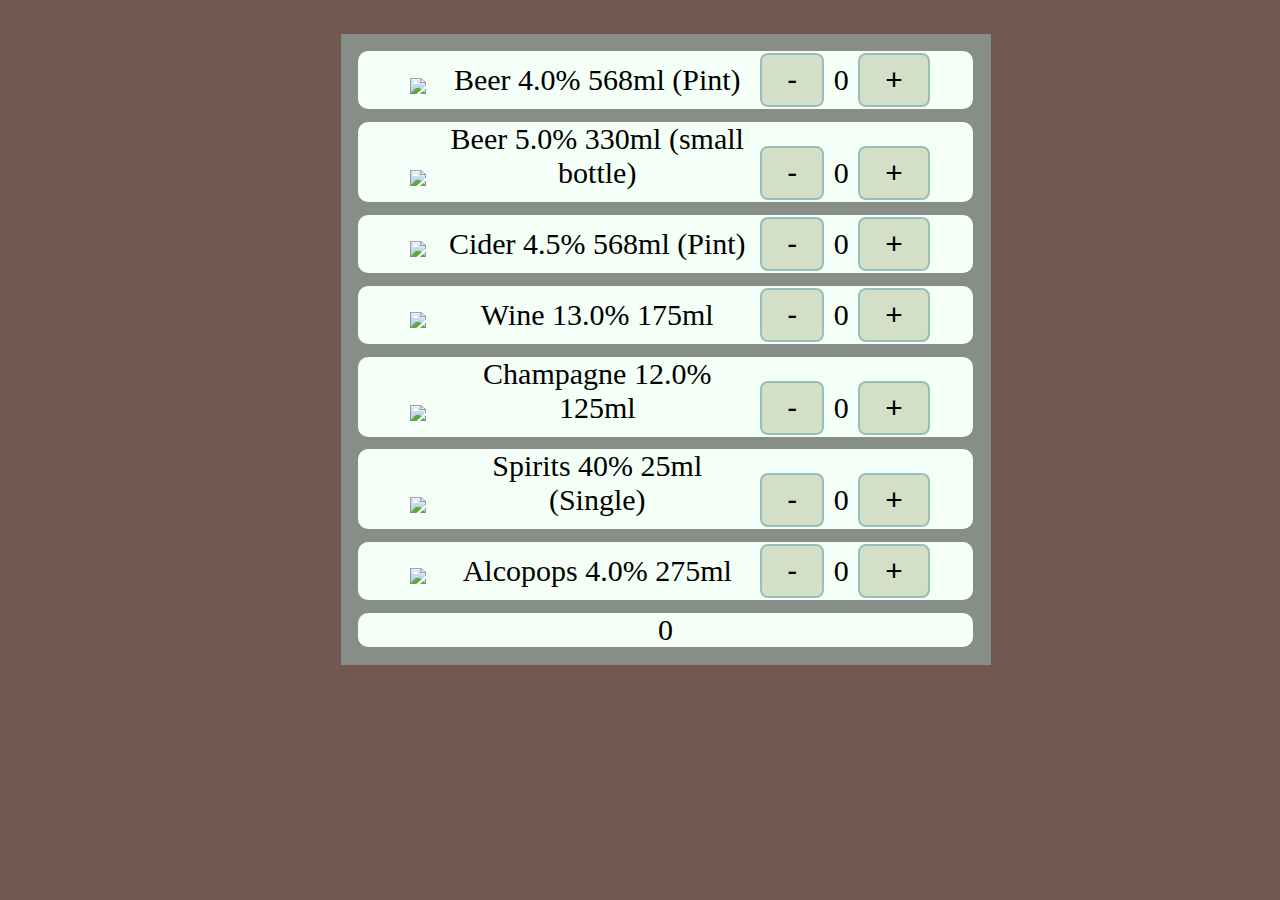
==== drink.html @ e84edaf0 "Create drink.html" ====
<!DOCTYPE html>
<html>
<head>
<style>
body
{
	background-color:#725752;
}

form
{
	width:50%;
	background-color:#878E88;
	left: 50%;
	position: absolute;
	-webkit-transform: translate3d(-50%, -0%, 0);
	-moz-transform: translate3d(-50%, -0%, 0);
	transform: translate3d(-50%, -0%, 0);
}

.line {
font-size:30px;
background-color:#F4FFF7;
border-radius: 10px;
text-align: center;
border: 1px #ccc;
margin: 2%;
}

.icon{
display: inline-block;
width:6%;

vertical-align: middle;}


img
{
max-width:100%;
max-height:100%;
}

#myform {
    text-align: center;
    padding: 5px;
    border: 1px #ccc;
    margin: 2%;
}

.ammount {
    width: 40px;
    height: 25px;
    text-align: center;
}

input {   
 border-radius: 8px;
	line-height:0px;
background-color: #D4DFC7;
    color: white;
    padding: 25px 25px;
    text-align: center;
    text-decoration: none;
    display: inline-block;
    font-size: 30px;
    margin: 2px 2px;
    cursor: pointer;	
    color: black; 
    border: 2px solid #96C0B7;	
	}
	
.beverage{
display: inline-block;
width: 50%;

}
	
input:focus {outline:0;}

</style>
<script src="https://ajax.googleapis.com/ajax/libs/jquery/3.3.1/jquery.min.js"></script>
<script>
jQuery(document).ready(function(){
    $('.plus').click(function(e){
        e.preventDefault();
        fieldName = $(this).attr('field');
        var currentVal = parseInt($('output[name='+fieldName+']').val());
		var currentTotal = parseFloat($('output[name=result]').val());
		var currentPrice = parseFloat($('output[name='+fieldName+']').attr("price"))
        if (!isNaN(currentVal)) {
            $('output[name='+fieldName+']').val(currentVal + 1);
			$('output[name=result]').val((currentTotal + currentPrice).toFixed(3));
        } else {
            $('output[name='+fieldName+']').val(0);
        }
		
		
    });
    $(".minus").click(function(e) {
        e.preventDefault();
        fieldName = $(this).attr('field');
        var currentVal = parseInt($('output[name='+fieldName+']').val());
		var currentTotal = parseFloat($('output[name=result]').val());
		var currentPrice = parseFloat($('output[name='+fieldName+']').attr("price"))
        if (!isNaN(currentVal) && currentVal > 0) {
            $('output[name='+fieldName+']').val(currentVal - 1);
			$('output[name=result]').val((currentTotal - currentPrice).toFixed(3));
        } else {
            $('output[name='+fieldName+']').val(0);			
        }
    });
	
	
});



</script>

</head>

<body>
<form id='myform' method='POST' action='#'>
	<div class='line'>
	<div class='icon'>
	<img src="beer.png" />
	</div>
	<div class='beverage'>
	Beer 4.0% 568ml (Pint)
	</div>
	
    <input type='button' value='-' class='minus' field='quantity' />
    <output type='text' name='quantity' class='ammount' price='2.272' >0</output>
    <input type='button' value='+' class='plus' field='quantity' />
	</div>
	<div class='line'>
		<div class='icon'>
	<img src="beer.png" />
	</div>
	<div class='beverage'>
	Beer 5.0% 330ml (small bottle)
	</div>
	<input type='button' value='-' class='minus' field='quantity2' />
    <output type='text' name='quantity2' class='ammount' price='1.65'>0</output>
    <input type='button' value='+' class='plus' field='quantity2' />
	</div>
	<div class='line'>
		<div class='icon'>
	<img src="beer.png" />
	</div>
	<div class='beverage'>
	Cider 4.5% 568ml (Pint)
	</div>
	<input type='button' value='-' class='minus' field='quantity3' />
    <output type='text' name='quantity3' class='ammount' price='2.556' >0</output>
    <input type='button' value='+' class='plus' field='quantity3' />
	</div>
	<div class='line'>
		<div class='icon'>
	<img src="beer.png" />
	</div>
	<div class='beverage'>
	Wine 13.0% 175ml 
	</div>
	<input type='button' value='-' class='minus' field='quantity4' />
    <output type='text' name='quantity4' class='ammount' price='2.275' >0</output>
    <input type='button' value='+' class='plus' field='quantity4' />
	</div>
	<div class='line'>
		<div class='icon'>
	<img src="beer.png" />
	</div>
	<div class='beverage'>
	Champagne 12.0% 125ml
	</div>
	<input type='button' value='-' class='minus' field='quantity5' />
    <output type='text' name='quantity5' class='ammount' price='1.5' >0</output>
    <input type='button' value='+' class='plus' field='quantity5' />
	</div>
	<div class='line'>
		<div class='icon'>
	<img src="beer.png" />
	</div>
	<div class='beverage'>
	Spirits 40% 25ml (Single)
	</div>
	<input type='button' value='-' class='minus' field='quantity6' />
    <output type='text' name='quantity6' class='ammount' price='1' >0</output>
    <input type='button' value='+' class='plus' field='quantity6' />
	</div>
	<div class='line'>
		<div class='icon'>
	<img src="beer.png" />
	</div>
	<div class='beverage'>
	Alcopops 4.0% 275ml 
	</div>
	<input type='button' value='-' class='minus' field='quantity7' />
    <output type='text' name='quantity7'  class='ammount' price='1.1' >0</output>
    <input type='button' value='+' class='plus' field='quantity7' />
	</div>
	<div class='line'>
	<output name="result">0</output>
	</div>
</form>
</body>

</html>
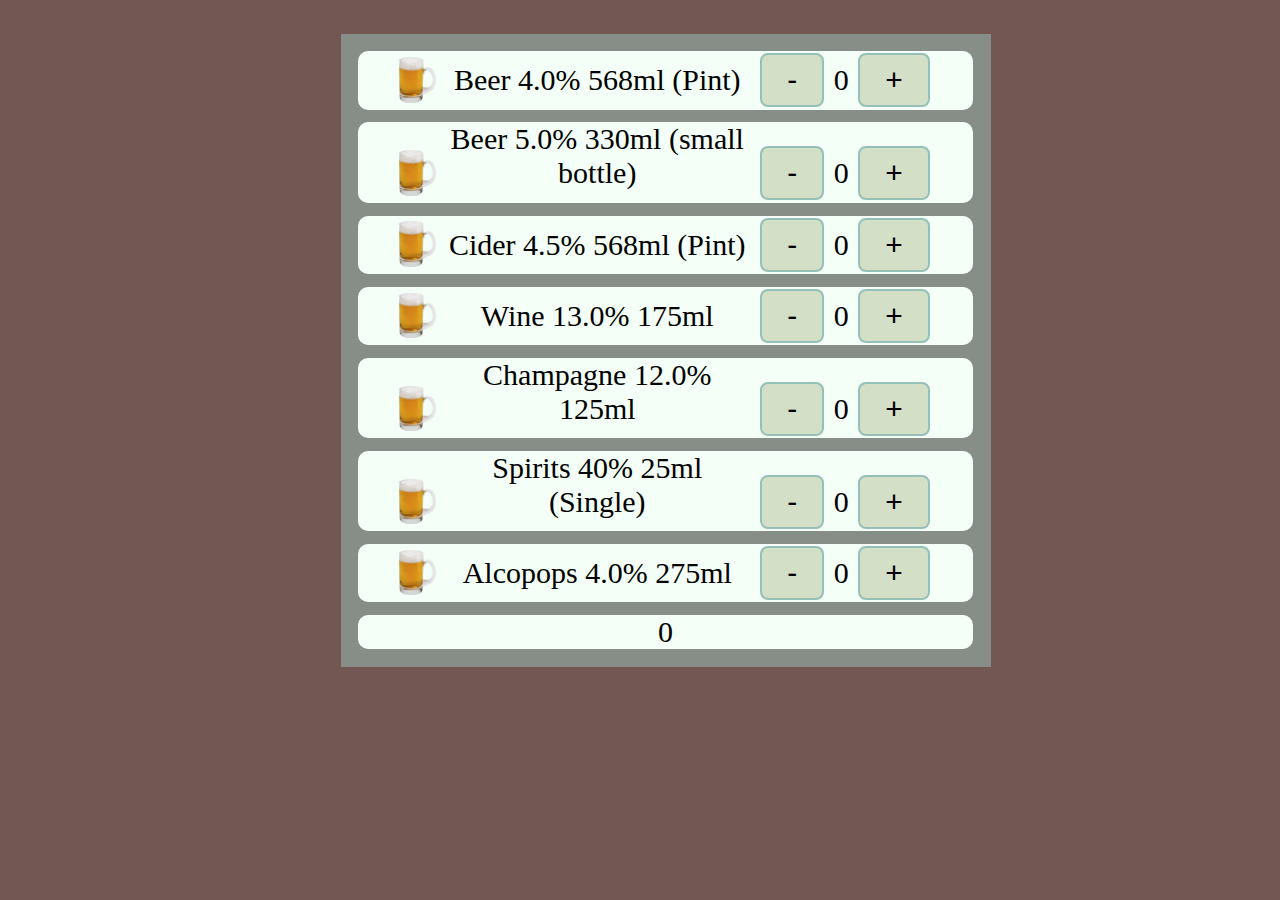
==== commit a6ec24af: "Update drink.html" ====
--- a/drink.html
+++ b/drink.html
@@ -123,7 +123,7 @@
 <form id='myform' method='POST' action='#'>
 	<div class='line'>
 	<div class='icon'>
-	<img src="beer.png" />
+	<img src="img/beer.png" />
 	</div>
 	<div class='beverage'>
 	Beer 4.0% 568ml (Pint)
@@ -135,7 +135,7 @@
 	</div>
 	<div class='line'>
 		<div class='icon'>
-	<img src="beer.png" />
+	<img src="img/beer.png" />
 	</div>
 	<div class='beverage'>
 	Beer 5.0% 330ml (small bottle)
@@ -146,7 +146,7 @@
 	</div>
 	<div class='line'>
 		<div class='icon'>
-	<img src="beer.png" />
+	<img src="img/beer.png" />
 	</div>
 	<div class='beverage'>
 	Cider 4.5% 568ml (Pint)
@@ -157,7 +157,7 @@
 	</div>
 	<div class='line'>
 		<div class='icon'>
-	<img src="beer.png" />
+	<img src="img/beer.png" />
 	</div>
 	<div class='beverage'>
 	Wine 13.0% 175ml 
@@ -168,7 +168,7 @@
 	</div>
 	<div class='line'>
 		<div class='icon'>
-	<img src="beer.png" />
+	<img src="img/beer.png" />
 	</div>
 	<div class='beverage'>
 	Champagne 12.0% 125ml
@@ -179,7 +179,7 @@
 	</div>
 	<div class='line'>
 		<div class='icon'>
-	<img src="beer.png" />
+	<img src="img/beer.png" />
 	</div>
 	<div class='beverage'>
 	Spirits 40% 25ml (Single)
@@ -190,7 +190,7 @@
 	</div>
 	<div class='line'>
 		<div class='icon'>
-	<img src="beer.png" />
+	<img src="img/beer.png" />
 	</div>
 	<div class='beverage'>
 	Alcopops 4.0% 275ml 
